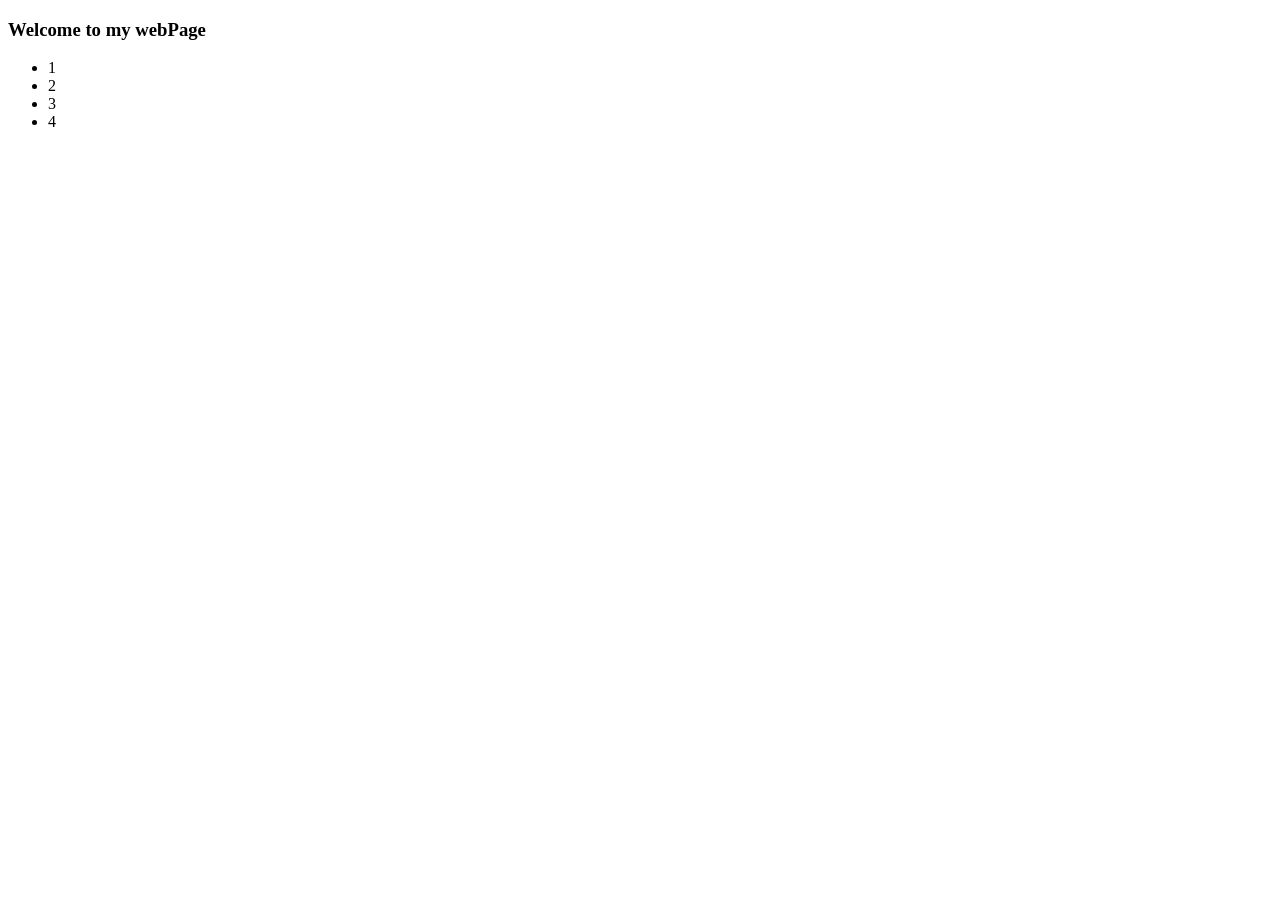
==== demoRepo/index.html @ 6d776b3b "some message" ====
<!DOCTYPE html>
<html lang="en">
<head>
    <meta charset="UTF-8">
    <meta name="viewport" content="width=device-width, initial-scale=1.0">
    <title>Document</title>
</head>
<body>
    <h3>Welcome to my webPage</h3>
    <ul>
        <li>1</li>
        <li>2</li>
        <li>3</li>
        <li>4</li>
    </ul>
    
</body>
</html>
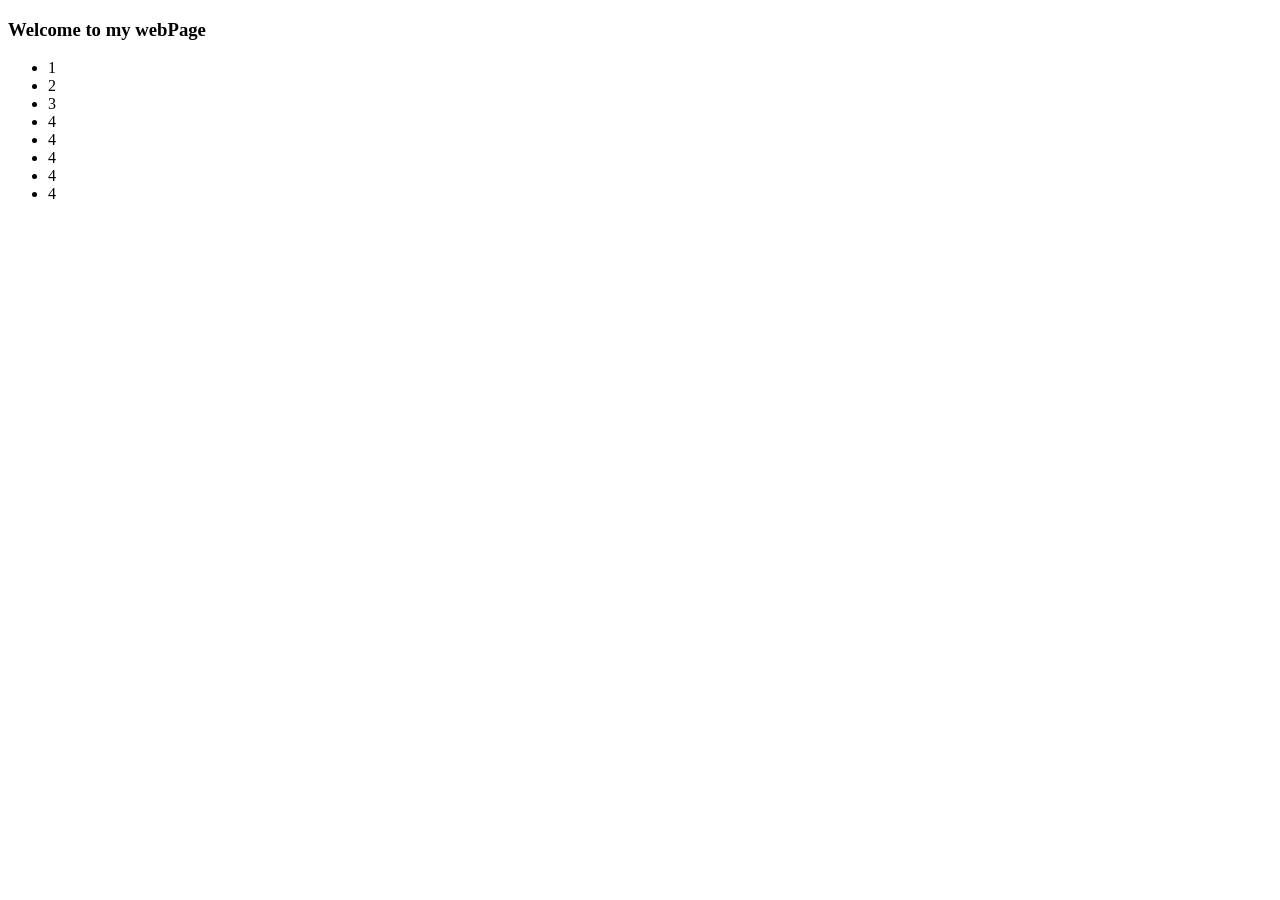
==== commit 7da89887: "abd" ====
--- a/demoRepo/index.html
+++ b/demoRepo/index.html
@@ -12,6 +12,11 @@
         <li>2</li>
         <li>3</li>
         <li>4</li>
+        <li>4</li>
+        <li>4</li>
+        <li>4</li>
+        <li>4</li>
+
     </ul>
     
 </body>
